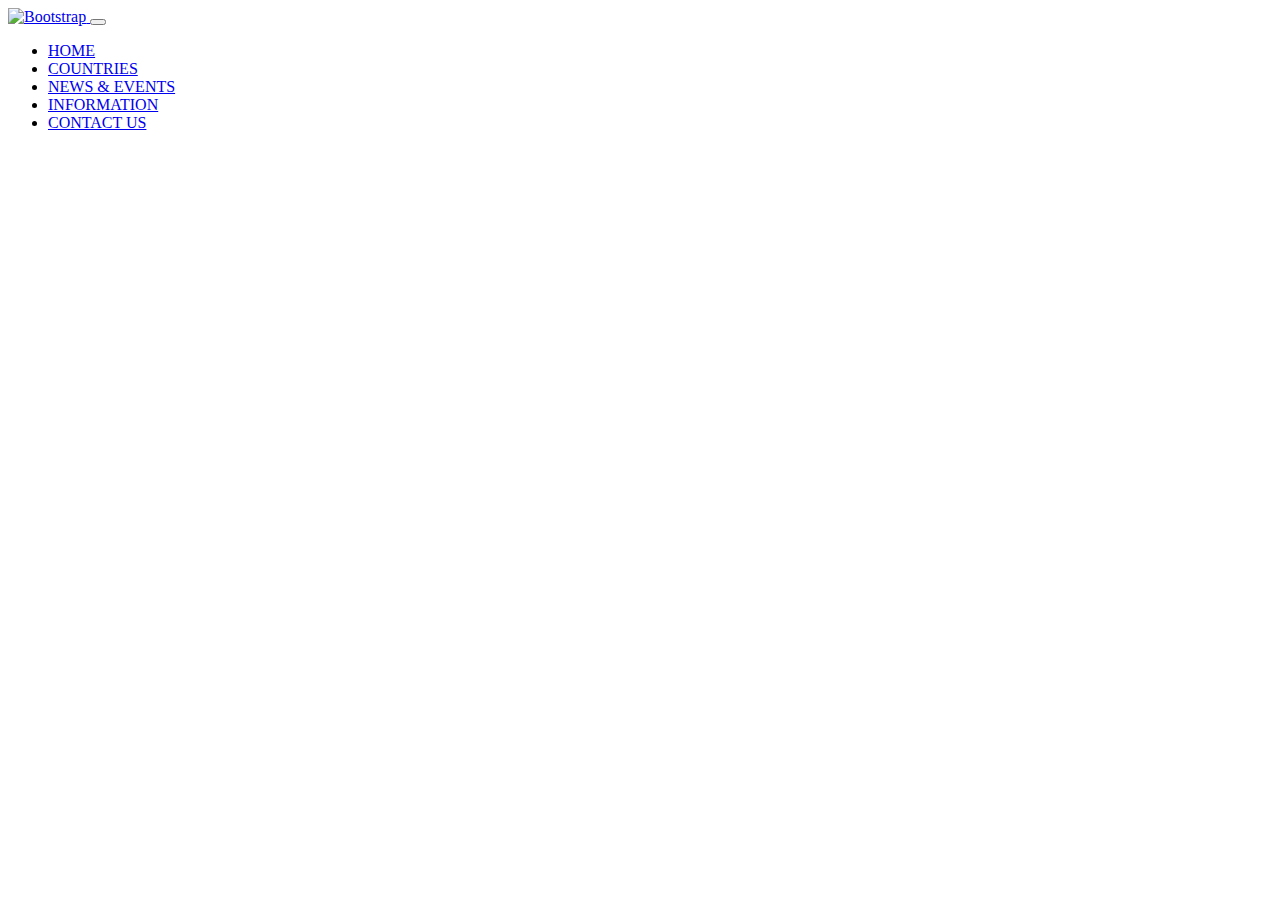
==== country.html @ c8056882 "make responsive and create country page" ====
<!doctype html>
<html lang="en">

<head>
    <meta charset="utf-8">
    <meta name="viewport" content="width=device-width, initial-scale=1">
    <title>Covid19...countryPage</title>
    <link href="https://cdn.jsdelivr.net/npm/bootstrap@5.3.2/dist/css/bootstrap.min.css" rel="stylesheet"
        integrity="sha384-T3c6CoIi6uLrA9TneNEoa7RxnatzjcDSCmG1MXxSR1GAsXEV/Dwwykc2MPK8M2HN" crossorigin="anonymous">
</head>

<body>
    <!-- Top section start -->
    <section class="bg-success-subtle">
        <!-- navbar start -->
        <nav class="navbar navbar-expand-lg">
            <div class="container">
                <a class="navbar-brand" href="#">
                    <img src="https://cdn-icons-png.flaticon.com/128/2785/2785819.png" alt="Bootstrap" width="80"
                        height="60">
                </a>
                <button class="navbar-toggler" type="button" data-bs-toggle="collapse" data-bs-target="#navbarNav"
                    aria-controls="navbarNav" aria-expanded="false" aria-label="Toggle navigation">
                    <span class="navbar-toggler-icon"></span>
                </button>
                <div class="collapse navbar-collapse justify-content-end" id="navbarNav">
                    <ul class="navbar-nav">
                        <li class="nav-item">
                            <!-- <img src="https://cdn-icons-png.flaticon.com/128/9187/9187555.png" alt="Home" width="30" height="24"> -->
                            <a class="nav-link fw-bold" aria-current="page" href="index.html">HOME</a>
                        </li>
                        <li class="nav-item">
                            <a class="nav-link fw-bold active text-primary" href="#">COUNTRIES</a>
                        </li>
                        <li class="nav-item">
                            <a class="nav-link fw-bold" href="#">NEWS & EVENTS</a>
                        </li>
                        <li class="nav-item">
                            <a class="nav-link fw-bold" href="info.html">INFORMATION</a>
                        </li>
                        <li class="nav-item">
                            <a class="nav-link fw-bold" href="#">CONTACT US</a>
                        </li>
                    </ul>
                </div>
            </div>
        </nav>
        <!-- navbar end -->
        <!-- top-info start -->

        <!-- top-info end -->
    </section>
    <!-- Top section end -->
    <script src="https://cdn.jsdelivr.net/npm/bootstrap@5.3.2/dist/js/bootstrap.bundle.min.js"
        integrity="sha384-C6RzsynM9kWDrMNeT87bh95OGNyZPhcTNXj1NW7RuBCsyN/o0jlpcV8Qyq46cDfL"
        crossorigin="anonymous"></script>
</body>

</html>
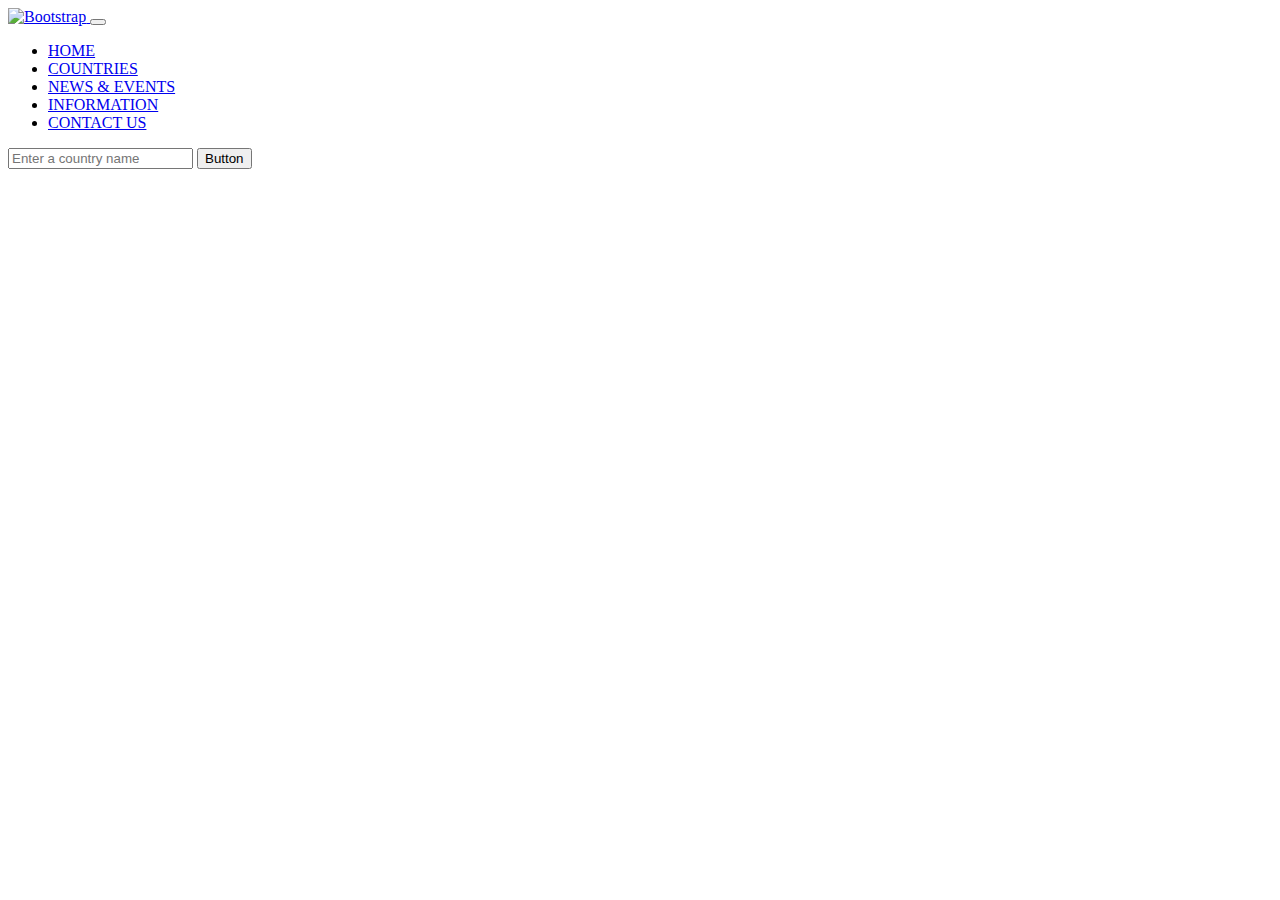
==== commit f36d59d4: "add a css file and country.js file" ====
--- a/country.html
+++ b/country.html
@@ -7,9 +7,10 @@
     <title>Covid19...countryPage</title>
     <link href="https://cdn.jsdelivr.net/npm/bootstrap@5.3.2/dist/css/bootstrap.min.css" rel="stylesheet"
         integrity="sha384-T3c6CoIi6uLrA9TneNEoa7RxnatzjcDSCmG1MXxSR1GAsXEV/Dwwykc2MPK8M2HN" crossorigin="anonymous">
+    <link rel="stylesheet" href="styles/style.css">
 </head>
 
-<body>
+<body class="bg-success-subtle">
     <!-- Top section start -->
     <section class="bg-success-subtle">
         <!-- navbar start -->
@@ -51,9 +52,31 @@
         <!-- top-info end -->
     </section>
     <!-- Top section end -->
+    <!-- Body section start -->
+    <section>
+        <div class="container">
+            <!-- search section start -->
+            <div class="input-group m-3">
+                <input type="text" class="form-control" placeholder="Enter a country name"
+                    aria-label="Recipient's username" aria-describedby="button-addon2">
+                <button class="btn btn-outline-secondary" type="button" id="button-addon2">Button</button>
+            </div>
+            <!-- search section end -->
+            <!-- card section start -->
+            <div class="container">
+                <div id="card" class="row g-2">
+
+                </div>
+            </div>
+            <!-- card section end -->
+
+        </div>
+    </section>
+    <!-- Body section end -->
     <script src="https://cdn.jsdelivr.net/npm/bootstrap@5.3.2/dist/js/bootstrap.bundle.min.js"
         integrity="sha384-C6RzsynM9kWDrMNeT87bh95OGNyZPhcTNXj1NW7RuBCsyN/o0jlpcV8Qyq46cDfL"
         crossorigin="anonymous"></script>
+    <script src="js/country.js"></script>
 </body>
 
 </html>--- a/styles/style.css
+++ b/styles/style.css
@@ -0,0 +1,4 @@
+.custom-card {
+    margin: 10px;
+    /* Adjust the value to control the spacing */
+}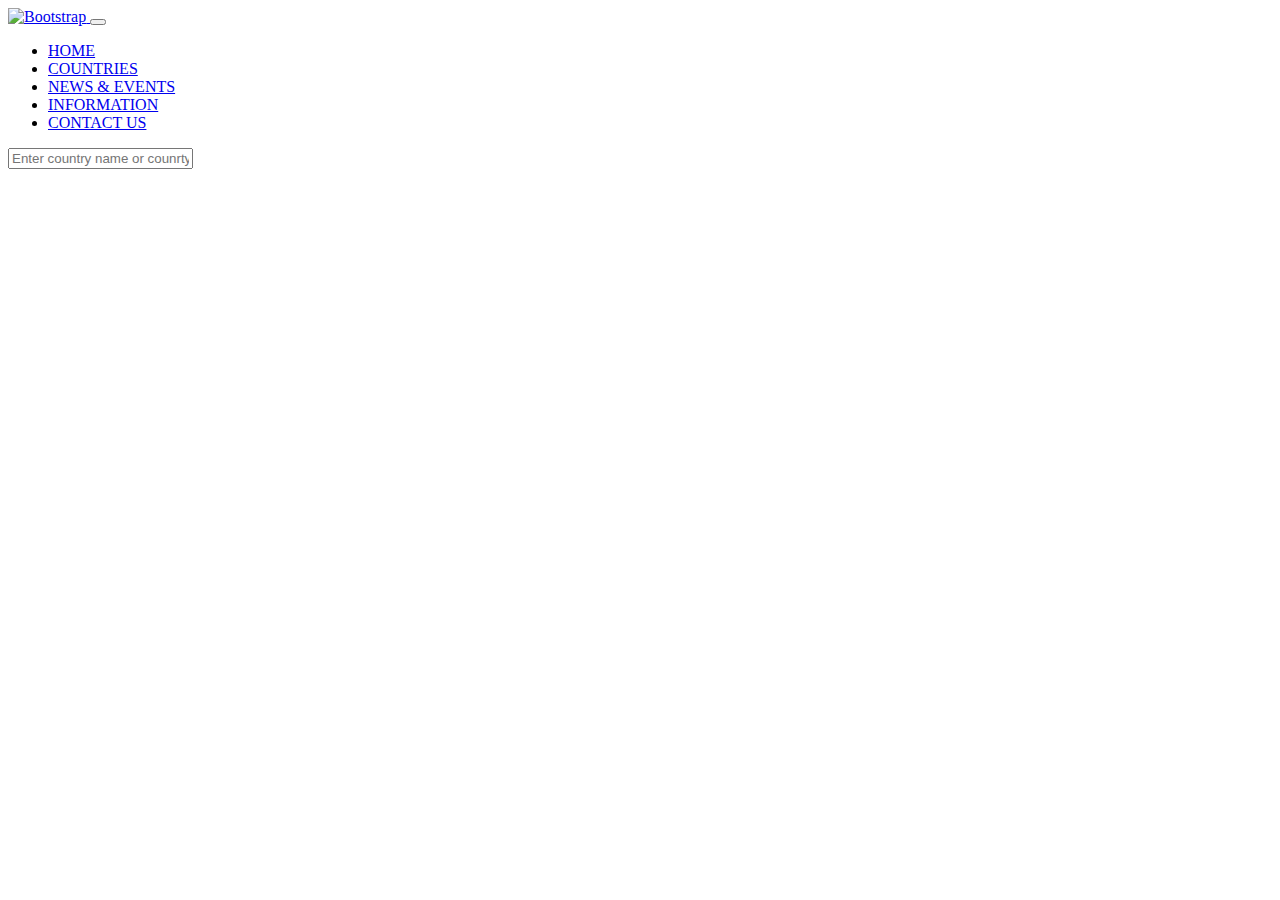
==== commit 9d9016f9: "work in country page add search option and get specifice country information by using search country" ====
--- a/country.html
+++ b/country.html
@@ -57,9 +57,10 @@
         <div class="container">
             <!-- search section start -->
             <div class="input-group m-3">
-                <input type="text" class="form-control" placeholder="Enter a country name"
+                <input type="text" id="user-input" class="form-control"
+                    placeholder="Enter country name or counrty code like 'Bangladesh' or 'bd'"
                     aria-label="Recipient's username" aria-describedby="button-addon2">
-                <button class="btn btn-outline-secondary" type="button" id="button-addon2">Button</button>
+                <!-- <button class="btn btn-outline-secondary" type="button" id="button-addon2">Search</button> -->
             </div>
             <!-- search section end -->
             <!-- card section start -->
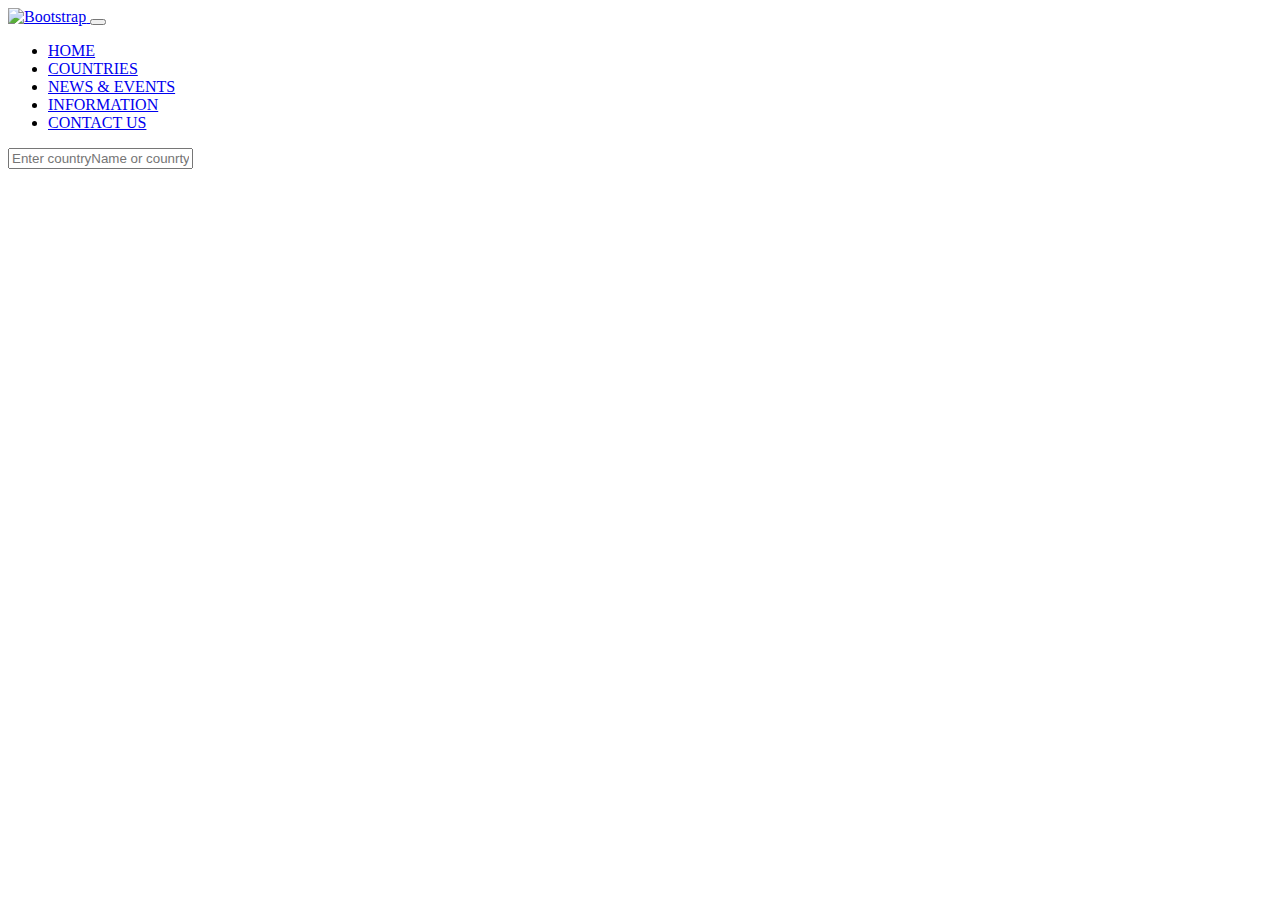
==== commit a3ddd0a7: "upate the placeholder" ====
--- a/country.html
+++ b/country.html
@@ -58,7 +58,7 @@
             <!-- search section start -->
             <div class="input-group m-3">
                 <input type="text" id="user-input" class="form-control"
-                    placeholder="Enter country name or counrty code like 'Bangladesh' or 'bd'"
+                    placeholder="Enter countryName or counrty code{iso2,iso3,_id}  e.g., bangladesh/bd/bgd/50"
                     aria-label="Recipient's username" aria-describedby="button-addon2">
                 <!-- <button class="btn btn-outline-secondary" type="button" id="button-addon2">Search</button> -->
             </div>
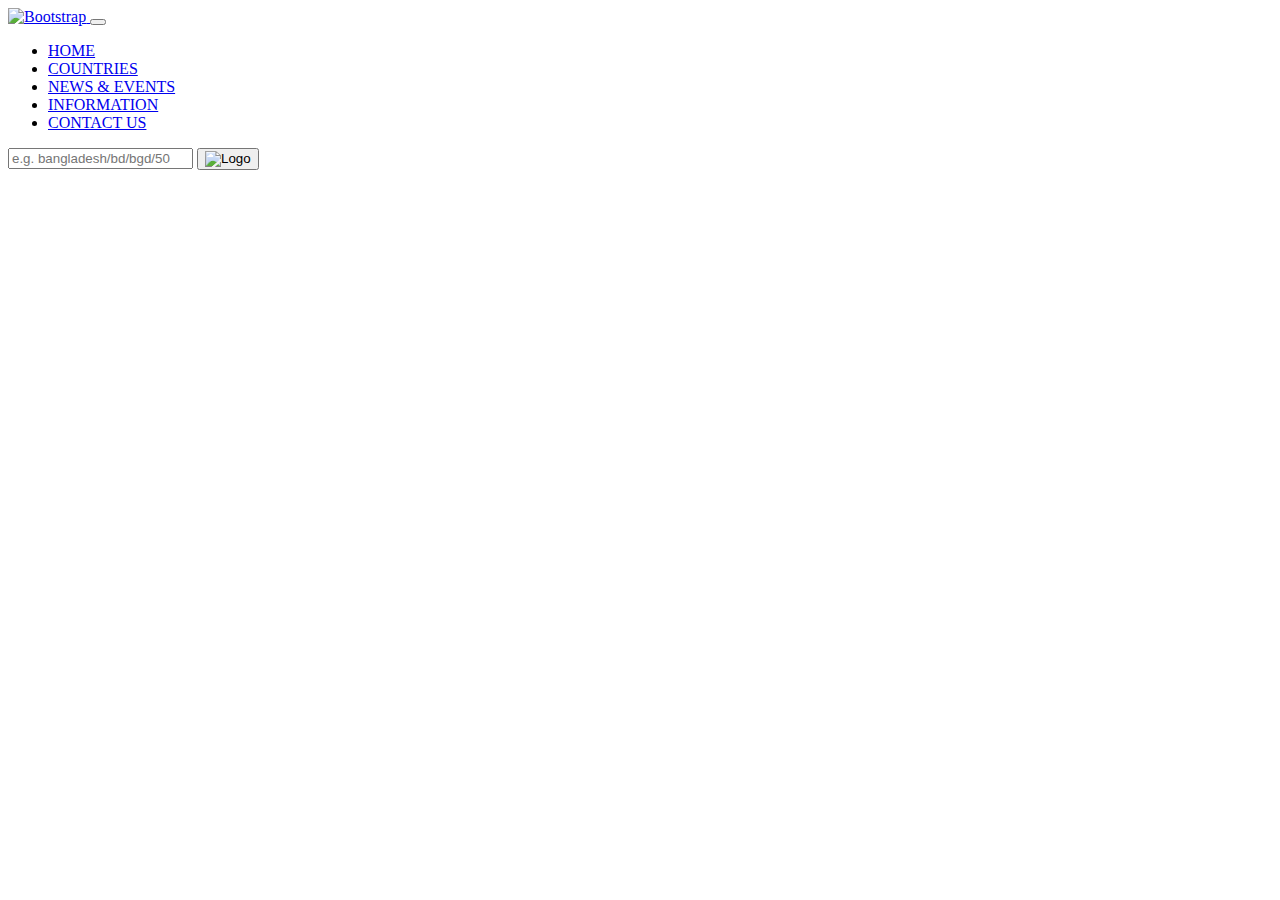
==== commit 7b810505: "update the search box" ====
--- a/country.html
+++ b/country.html
@@ -56,11 +56,15 @@
     <section>
         <div class="container">
             <!-- search section start -->
-            <div class="input-group m-3">
-                <input type="text" id="user-input" class="form-control"
-                    placeholder="Enter countryName or counrty code{iso2,iso3,_id}  e.g., bangladesh/bd/bgd/50"
-                    aria-label="Recipient's username" aria-describedby="button-addon2">
-                <!-- <button class="btn btn-outline-secondary" type="button" id="button-addon2">Search</button> -->
+            <div class="d-flex justify-content-center">
+                <div class="input-group mt-5 mb-5 w-50">
+                    <input type="text" id="user-input" class="form-control" placeholder="e.g. bangladesh/bd/bgd/50"
+                        aria-label="Recipient's username" aria-describedby="button-addon2">
+                    <button class="input-group-text bg-secondary" type="button" id="button-addon2">
+                        <img src="https://cdn-icons-png.flaticon.com/128/54/54481.png" alt="Logo" width="30" height="24"
+                            class="d-inline-block align-text-top">
+                    </button>
+                </div>
             </div>
             <!-- search section end -->
             <!-- card section start -->
